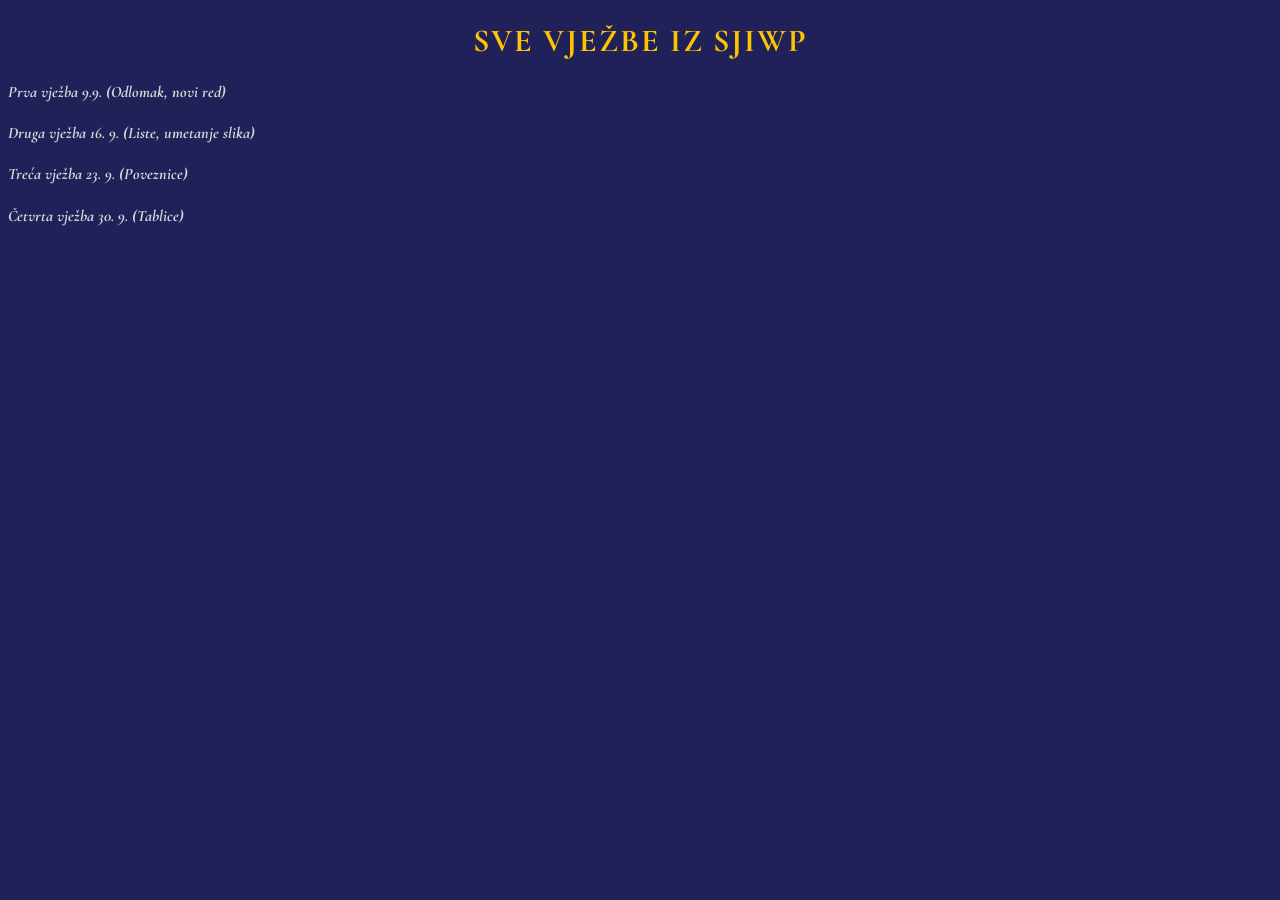
==== index.html @ 0f082735 "Dodaj sjedište s vježbama i zajedničkim stilom" ====
<!DOCTYPE html>
<html lang="en">
<head>
    <meta charset="UTF-8">
    <meta name="viewport" content="width=device-width, initial-scale=1.0">
    <title>Document</title>
    <link rel="stylesheet" href="stil.css">
</head>
<body>
    <h1>  Sve vježbe iz SJIWP </h1>

    <h4><a href="1html.html">Prva vježba 9.9. (Odlomak, novi red)</a></h4>
    <h4><a href="vjezba2.html">Druga vježba 16. 9. (Liste, umetanje slika)</a></h4>
    <h4><a href="vjezba3.html">Treća vježba 23. 9. (Poveznice)</a></h4>
    <h4><a href="vjezba4.html">Četvrta vježba 30. 9. (Tablice)</a></h4>
    
</body>
</html>
---- stil.css ----
@import url('https://fonts.googleapis.com/css2?family=Cormorant+Garamond:ital,wght@0,300..700;1,300..700&display=swap');
body{
    background-color: rgba(30, 30, 88, 0.986);
    color: rgb(255, 255, 255);
    font-family: "Cormorant Garamond", serif;
}

p{
    line-height: 1.6;
}

h1{
    text-align: center;
    text-transform: uppercase;
    letter-spacing: 2px;
}


h1, h2, h3{
    color: rgb(255, 196, 0);
}

a{
    color: rgb(216, 216, 216);
    text-decoration: none;
    font-weight: 40px;
    font-style: italic;
}
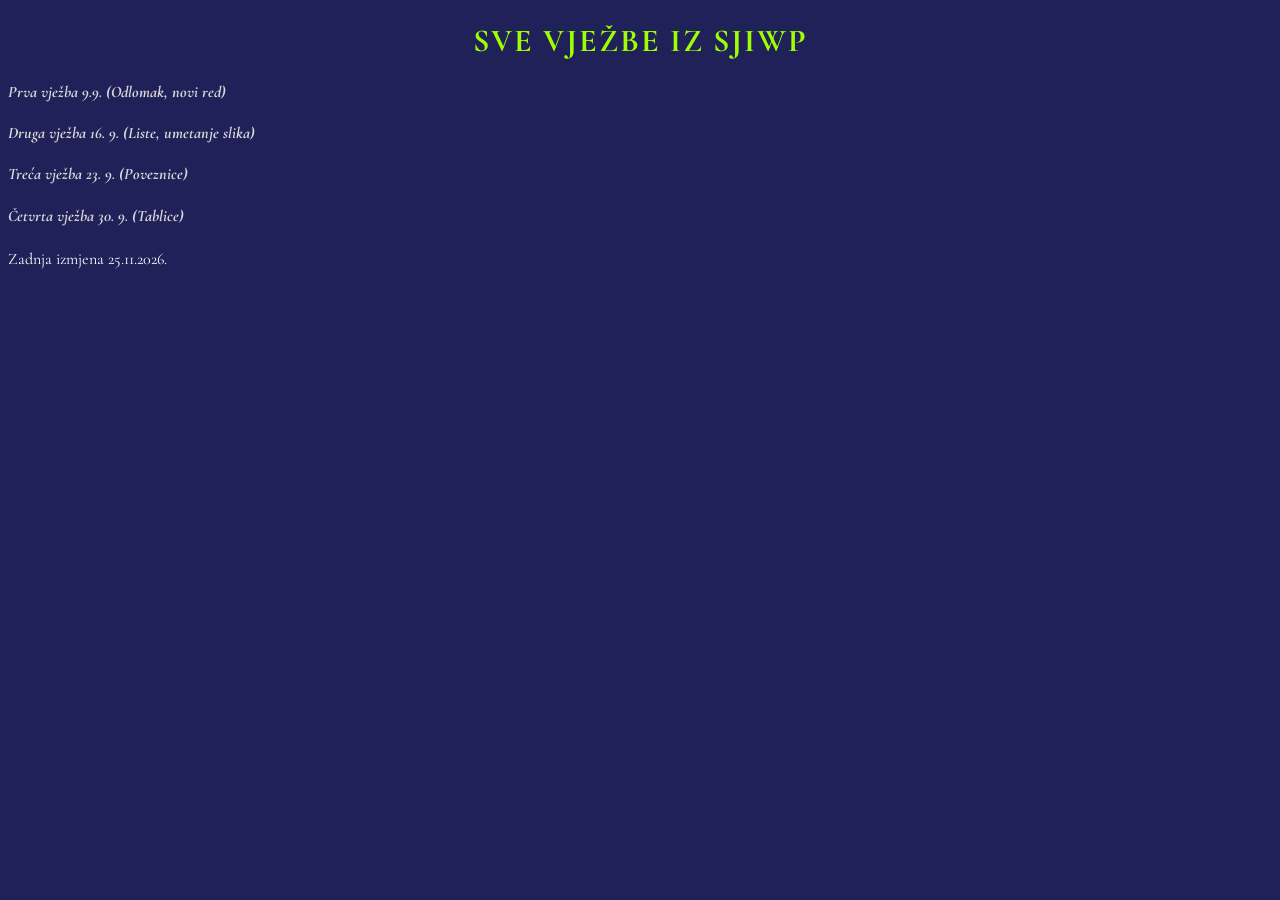
==== commit b6b6b39c: "Dodaj paragraf" ====
--- a/index.html
+++ b/index.html
@@ -13,6 +13,8 @@
     <h4><a href="vjezba2.html">Druga vježba 16. 9. (Liste, umetanje slika)</a></h4>
     <h4><a href="vjezba3.html">Treća vježba 23. 9. (Poveznice)</a></h4>
     <h4><a href="vjezba4.html">Četvrta vježba 30. 9. (Tablice)</a></h4>
+
+    <p>Zadnja izmjena 25.11.2026.</p>
     
 </body>
 </html>
--- a/stil.css
+++ b/stil.css
@@ -17,7 +17,7 @@
 
 
 h1, h2, h3{
-    color: rgb(255, 196, 0);
+    color: rgb(157, 255, 0);
 }
 
 a{
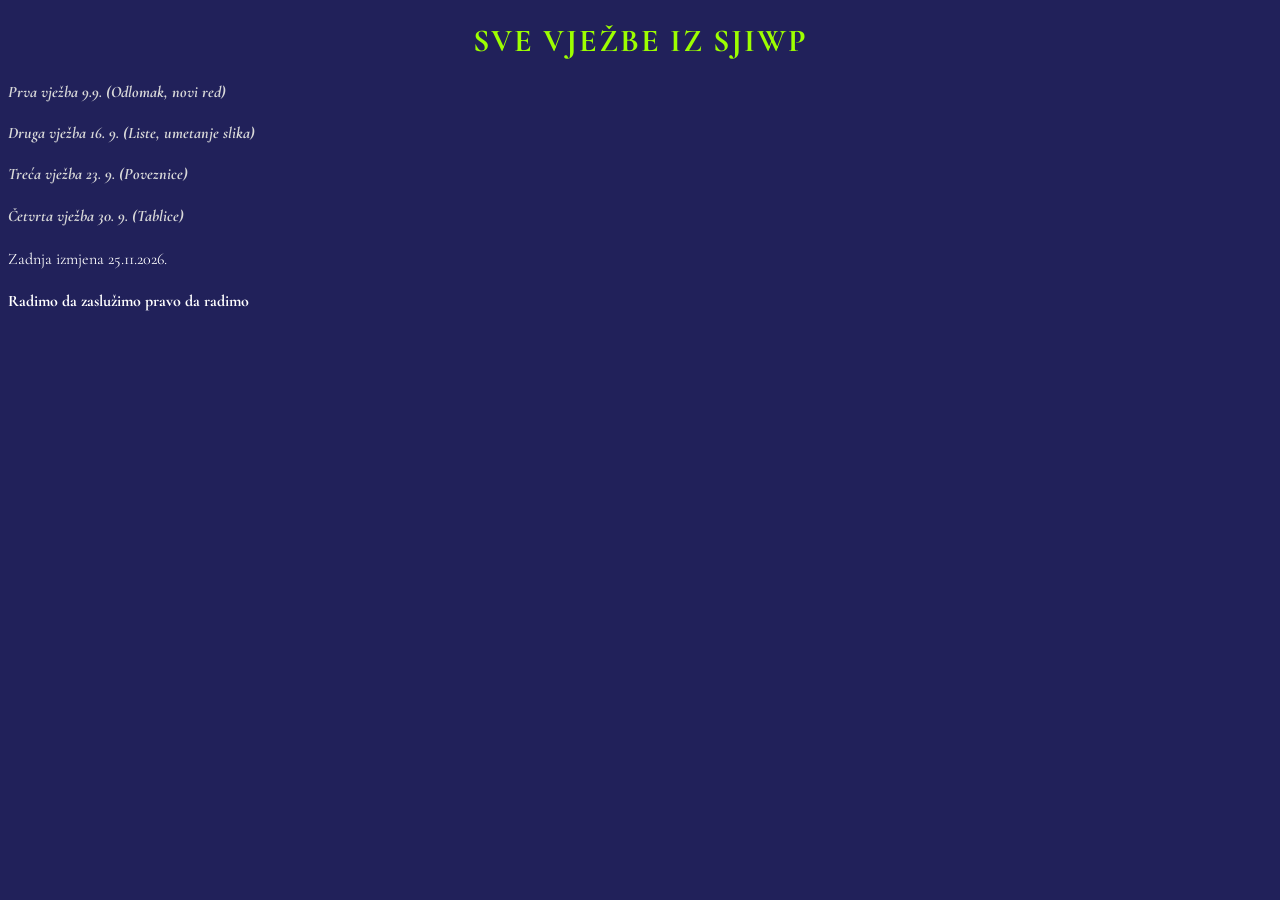
==== commit 304b7ee1: "Dodaj jos jedan paragraf" ====
--- a/index.html
+++ b/index.html
@@ -15,6 +15,7 @@
     <h4><a href="vjezba4.html">Četvrta vježba 30. 9. (Tablice)</a></h4>
 
     <p>Zadnja izmjena 25.11.2026.</p>
+    <p><b>Radimo da zaslužimo pravo da radimo</b></p>
     
 </body>
 </html>
